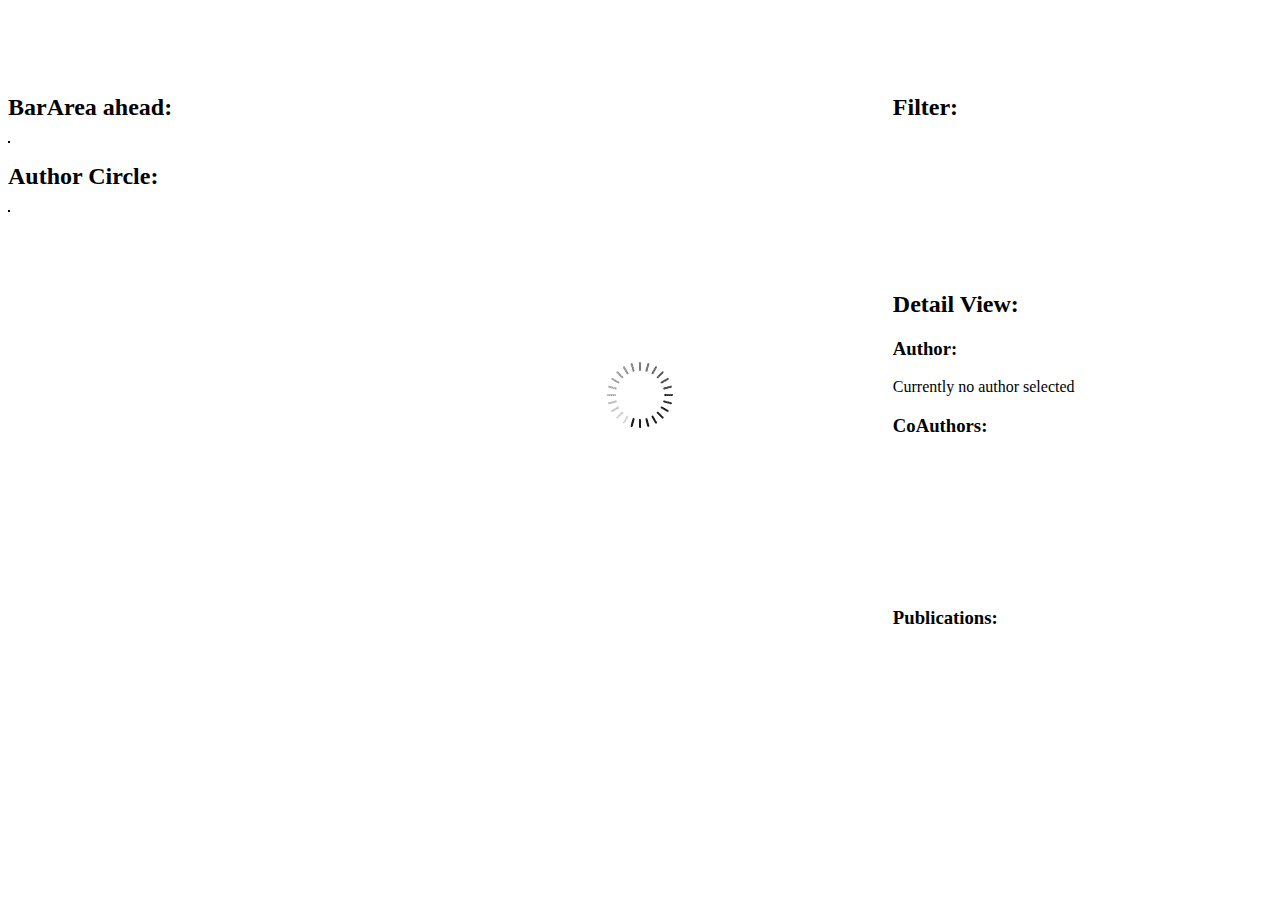
==== Web Files/index.html @ b56387a6 "new datasets, now with publications layout sidebar, scrollbar" ====
<html>
	<head>
		<meta charset="utf-8">

		<title>PubDB</title>

		<script type="text/javascript" src="lib/d3.js"></script>
		<script src="lib/jquery-2.1.3.min.js"></script>
		<script src="lib/jquery-ui-1.11.2/jquery-ui.js"></script>
		<script src="lib/jQRangeSlider-5.7.0/jQRangeSlider-withRuler-min.js"></script>

		<script type="text/javascript" src="main.js"></script>
		<script type="text/javascript" src="code.js"></script>
		<script type="text/javascript" src="barGraph.js"></script>

		<link rel="stylesheet" type="text/css" href="style.css" />
		<link rel="stylesheet" href="lib/jQRangeSlider-5.7.0/css/iThing.css" type="text/css" />

	</head>
	<body>
		<img src="assets/loading.gif" style="position: relative; display: block; top: 40%; margin: 0 auto;" alt="loading" id="loadingImage">

		<div id="sidebar">
			<div id="filter">
				<h2>Filter:</h2>

			</div>
			<div id="detail">
				<h2>Detail View:</h2>
				<div id="detail--auth"><h3>Author:</h3><div>Currently no author selected</div></div>
				<div id="detail--others" style="display: none;"><h3>Others:</h3><p id="detail--others-list"></p></div>
				<div id="detail--coauth"><h3>CoAuthors:</h3><p id="detail--coauth-list"></p></div>
				<div id="detail--pub"><h3>Publications:</h3><p id="detail--pub-list"></p></div>
			</div>
		</div>



		<div id="visualisation">
			<h2>BarArea ahead:</h2>
			<div id="barChartArea">
				<div id="barChart"></div>
				<div id="barSlider"></div>
			</div>


			<h2>Author Circle:</h2>
			<div id="circle"></div>


		</div>


	</body>
</html>
---- Web Files/style.css ----
.node {
    font: 300 11px "Helvetica Neue", Helvetica, Arial, sans-serif;
    fill: #bbb;
}

.node:hover {
    font-weight: 700;
    fill: #000;
    cursor:pointer;
}

.link {
    stroke: steelblue;
    stroke-opacity: .4;
    fill: none;
    pointer-events: none;
}

.node--source,
.node--target{
    font-weight: 700;
    fill: #2ca02c;
}

.node--selected{
    font-weight: 700;
    fill: #532ca0;
}

.link--source,
.link--target {
    stroke-opacity: 1;
    stroke-width: 2px;
    stroke: #2ca02c;
}

#barChartArea{
    display: inline-block;
    border-color: black;
    border-style: solid;
    border-width: thin;
}

.bar{
    display: inline-block;
    width:20px;
    height:1px;
}

.axis path,
.axis line {
    fill:none;
    stroke:black;
    shape-rendering: crispEdges;
}

.axis text {
    font-family: sans-serif;
    font-size:11px;
}

#circle {
    display: inline-block;
    border-color: black;
    border-style: solid;
    border-width: thin;
}

#visualisation{
    float:left;
    width:70%;
}

#sidebar{
    float:right;
    width:30%;
}

#filter{
    height:20%;
}

#detail--coauth-list,
#detail--others-list,
#detail--pub-list{
    width: 100%;
    height: 15%;
    overflow: scroll;
    overflow-x: hidden;
}

#detail--coauth-list div,
#detail--others-list div,
#detail--pub-list div{
    border:1px solid black;
}


#detail--coauth-list div:hover{
    /*
    cursor:pointer;
    */
}
---- Web Files/lib/jQRangeSlider-5.7.0/css/iThing.css ----
/**
 * Theme for jQRangeSlider
 * Inspired by http://cssdeck.com/item/381/itunes-10-storage-bar
 *        and http://cssdeck.com/item/276/pure-css-arrow-with-border-tooltip
 */

.ui-rangeSlider{
  height: 30px;
  padding-top: 40px;
}

.ui-rangeSlider,
.ui-rangeSlider-container,
.ui-rangeSlider-arrow{
  -webkit-box-sizing:content-box;
     -moz-box-sizing:content-box;
          box-sizing:content-box;
}

.ui-rangeSlider-withArrows .ui-rangeSlider-container{
  margin: 0 15px;
}

.ui-rangeSlider-withArrows .ui-rangeSlider-container,
.ui-rangeSlider-noArrow .ui-rangeSlider-container,
.ui-rangeSlider-arrow{
  -webkit-box-shadow: inset 0px 4px 6px -2px RGBA(0,0,0,0.5);
     -moz-box-shadow: inset 0px 4px 6px -2px RGBA(0,0,0,0.5);
          box-shadow: inset 0px 4px 6px -2px RGBA(0,0,0,0.5);
}

.ui-rangeSlider-disabled.ui-rangeSlider-withArrows .ui-rangeSlider-container,
.ui-rangeSlider-disabled.ui-rangeSlider-noArrow .ui-rangeSlider-container,
.ui-rangeSlider-disabled .ui-rangeSlider-arrow{
  -webkit-box-shadow: inset 0px 4px 6px -2px RGBA(0,0,0,0.3);
     -moz-box-shadow: inset 0px 4px 6px -2px RGBA(0,0,0,0.3);
          box-shadow: inset 0px 4px 6px -2px RGBA(0,0,0,0.3);
}

.ui-rangeSlider-noArrow .ui-rangeSlider-container{
  -moz-border-radius: 4px;
  border-radius: 4px;
  border-left: solid 1px #515862;
  border-right: solid 1px #515862;
}

.ui-rangeSlider-disabled.ui-rangeSlider-noArrow .ui-rangeSlider-container{
  border-color: #8490a3;
}

.ui-rangeSlider-container,
.ui-rangeSlider-arrow{
 	height: 30px;

  border-top: solid 1px #232a32;
  border-bottom: solid 1px #6a7179;
}

.ui-rangeSlider-disabled .ui-rangeSlider-container,
.ui-rangeSlider-disabled .ui-rangeSlider-arrow{
  border-top-color: #49576b;
  border-bottom-color: #9ca7b3;
}

.ui-rangeSlider-container,
.ui-rangeSlider-arrow,
.ui-rangeSlider-label{
  background: #67707F;
  background: -moz-linear-gradient(top, #67707F 0%, #888DA0 100%);
  background: -webkit-gradient(linear, left top, left bottom, color-stop(0%,#67707F), color-stop(100%,#888DA0));
}

.ui-rangeSlider-disabled .ui-rangeSlider-container,
.ui-rangeSlider-disabled .ui-rangeSlider-arrow,
.ui-rangeSlider-disabled .ui-rangeSlider-label{
  background: #95a4bd;
  background: -moz-linear-gradient(top, #95a4bd 0%, #b2bbd8 100%);
  background: -webkit-gradient(linear, left top, left bottom, color-stop(0%,#95a4bd), color-stop(100%,#b2bbd8));
}

.ui-rangeSlider-arrow{
  width:14px;
  cursor:pointer;
}

.ui-rangeSlider-leftArrow{
  border-radius:4px 0 0 4px;
  border-left: solid 1px #515862;
}

.ui-rangeSlider-disabled .ui-rangeSlider-leftArrow{
 border-left-color: #8792a2; 
}

.ui-rangeSlider-rightArrow{
  border-radius:0 4px 4px 0;
  border-right: solid 1px #515862;
}

.ui-rangeSlider-disabled .ui-rangeSlider-rightArrow{
 border-right-color: #8792a2; 
}

.ui-rangeSlider-arrow-inner{
  position: absolute;
  top: 50%;
  border: 10px solid transparent;
  width:0;
  height:0;

  margin-top: -10px;
}

.ui-rangeSlider-leftArrow .ui-rangeSlider-arrow-inner{
  border-right:10px solid #a4a8b7;
  left: 0;
  margin-left: -8px;
}

.ui-rangeSlider-leftArrow:hover .ui-rangeSlider-arrow-inner{
  border-right:10px solid #b3b6c2;
}

.ui-rangeSlider-disabled .ui-rangeSlider-leftArrow .ui-rangeSlider-arrow-inner,
.ui-rangeSlider-disabled .ui-rangeSlider-leftArrow:hover .ui-rangeSlider-arrow-inner{
  border-right-color: #bbc0cf;
}

.ui-rangeSlider-rightArrow .ui-rangeSlider-arrow-inner{
  border-left:10px solid #a4a8b7;
  right: 0;
  margin-right: -8px;
}

.ui-rangeSlider-rightArrow:hover .ui-rangeSlider-arrow-inner{
  border-left:10px solid #b3b6c2;
}

.ui-rangeSlider-disabled .ui-rangeSlider-rightArrow .ui-rangeSlider-arrow-inner,
.ui-rangeSlider-disabled .ui-rangeSlider-rightArrow:hover .ui-rangeSlider-arrow-inner{
  border-left-color: #bbc0cf;
}

.ui-rangeSlider-innerBar{
  width: 110%;
  height: 100%;
  left: -10px;
  overflow: hidden;
}

.ui-rangeSlider-bar{
	background: #68a1d6;
  height: 29px;
  margin:1px 0;
  -moz-border-radius: 4px;
  border-radius: 4px;
  cursor:move;
	cursor:grab;
	cursor: -moz-grab;
  
	-webkit-box-shadow: inset 0 2px 6px RGBA(0,0,0,0.5);
     -moz-box-shadow: inset 0 2px 6px RGBA(0,0,0,0.5);
          box-shadow: inset 0 2px 6px RGBA(0,0,0,0.5);
}

.ui-rangeSlider-disabled .ui-rangeSlider-bar{
  background: #93aeca;

  -webkit-box-shadow: inset 0 2px 6px RGBA(0,0,0,0.3);
     -moz-box-shadow: inset 0 2px 6px RGBA(0,0,0,0.3);
          box-shadow: inset 0 2px 6px RGBA(0,0,0,0.3);
}

.ui-rangeSlider-handle{
	width:10px;
	height:30px;
	background: transparent;
	cursor:col-resize;
}

.ui-rangeSlider-label{
  padding: 5px 10px;
  bottom:40px;

  -moz-border-radius: 4px;
       border-radius: 4px;

  -webkit-box-shadow: 0px 1px 0px #c2c5d6;
     -moz-box-shadow: 0px 1px 0px #c2c5d6;
          box-shadow: 0px 1px 0px #c2c5d6;

  color:white;
  font-size:15px;

  cursor:col-resize;
}

.ui-rangeSlider-label-inner{
  position: absolute;
  top: 100%;
  left: 50%;
  display: block;
  z-index:99;
  border-left: 10px solid transparent;
  border-right: 10px solid transparent;

  margin-left: -10px;
  border-top: 10px solid #888DA0;
}

.ui-rangeSlider-disabled .ui-rangeSlider-label-inner{
  border-top-color: #b2bbd8; 
}

.ui-editRangeSlider-inputValue{
  width:2em;
  text-align:center;
  font-size:15px;
}

.ui-rangeSlider .ui-ruler-scale{
  position:absolute;
  top:0;
  left:0;
  bottom:0;
  right:0;
}

.ui-rangeSlider .ui-ruler-tick { 
  float: left; 
}

.ui-rangeSlider .ui-ruler-scale0 .ui-ruler-tick-inner{
  color:white;
  margin-top:1px;
  border-left: 1px solid white;
  height:29px;
  padding-left:2px;
  position:relative;
}

.ui-rangeSlider .ui-ruler-scale0 .ui-ruler-tick-label{
  position:absolute;
  bottom: 6px;
}

.ui-rangeSlider .ui-ruler-scale1 .ui-ruler-tick-inner{
  border-left:1px solid white;
  margin-top: 25px;
  height: 5px;
}
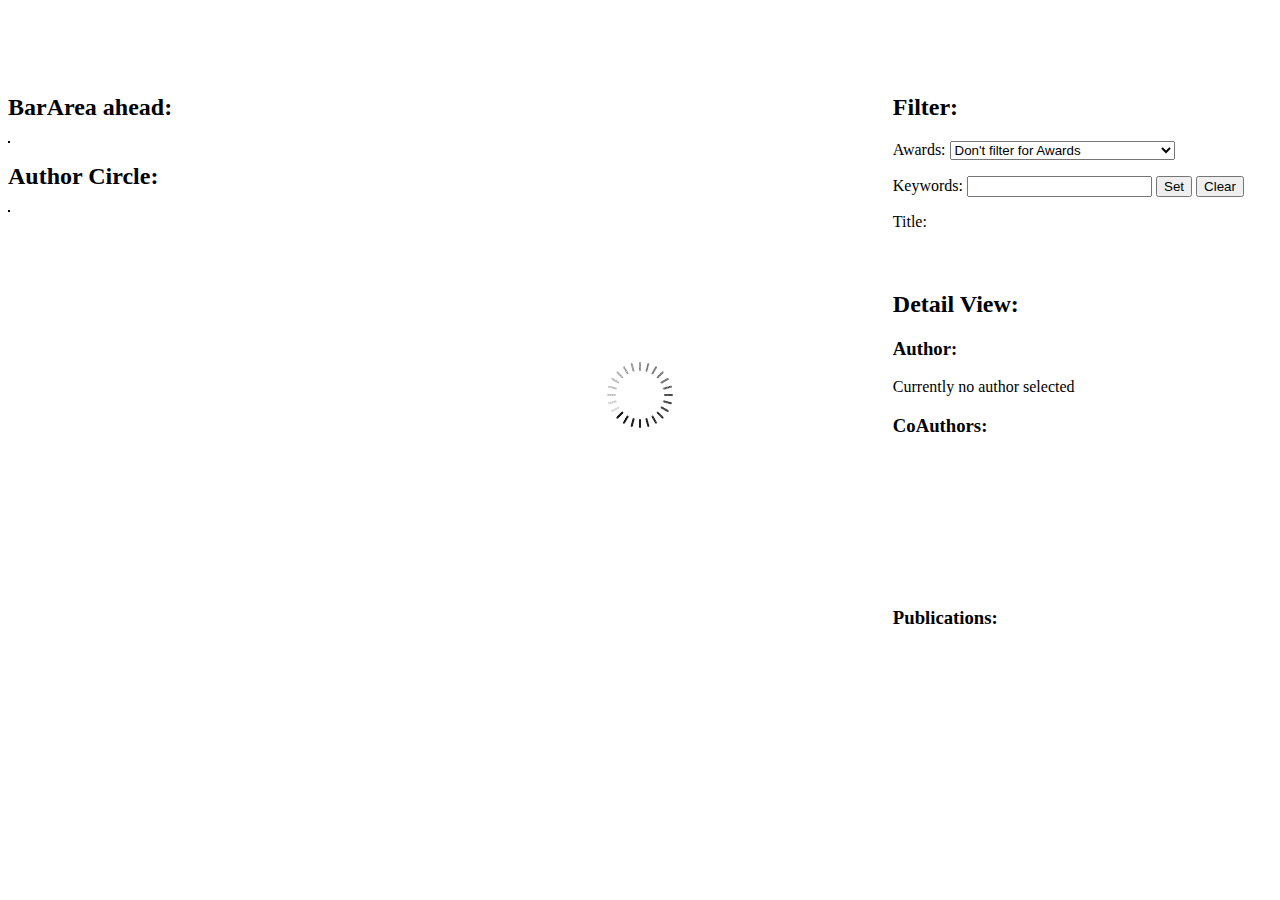
==== commit 7587b183: "filter for awards and keywords" ====
--- a/Web Files/index.html
+++ b/Web Files/index.html
@@ -23,6 +23,30 @@
 		<div id="sidebar">
 			<div id="filter">
 				<h2>Filter:</h2>
+				<div>
+					<p>Awards:
+					<select id="awardsSelection" onchange="awardFilter(this)">
+						<option value="case0">Don't filter for Awards</option>
+						<option value="case1">Show Publications with Awards</option>
+						<option value="case2">Show Publications with no Awards</option>
+					</select>
+					</p>
+				</div>
+				<div>
+					<form name="keywordForm">
+						<p>Keywords: <input type="text" name="keywords">
+							<input type="button" value="Set" onClick="keywordsFilter(this.form)">
+							<input type="button" value="Clear" onClick="clearKeywordsFilter(this.form)">
+						</p>
+					</FORM>
+				</div>
+				<div>
+					<p>Title:
+
+					</p>
+				</div>
+
+
 
 			</div>
 			<div id="detail">
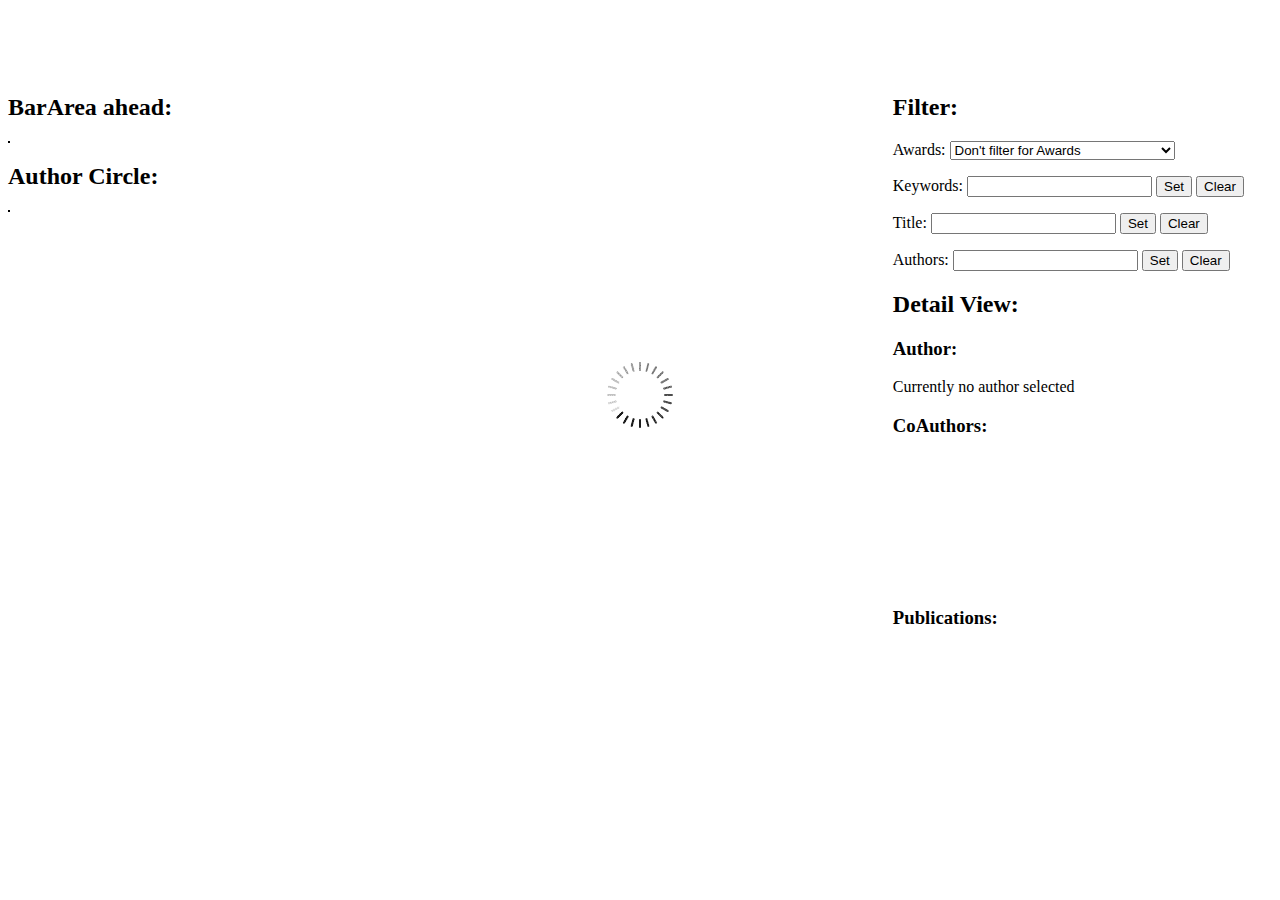
==== commit b642379f: "filter done" ====
--- a/Web Files/index.html
+++ b/Web Files/index.html
@@ -38,12 +38,23 @@
 							<input type="button" value="Set" onClick="keywordsFilter(this.form)">
 							<input type="button" value="Clear" onClick="clearKeywordsFilter(this.form)">
 						</p>
-					</FORM>
+					</form>
 				</div>
 				<div>
-					<p>Title:
-
-					</p>
+					<form name="titleForm">
+						<p>Title: <input type="text" name="titles">
+							<input type="button" value="Set" onClick="titlesFilter(this.form)">
+							<input type="button" value="Clear" onClick="clearTitlesFilter(this.form)">
+						</p>
+					</form>
+				</div>
+				<div>
+					<form name="authorForm">
+						<p>Authors: <input type="text" name="authors">
+							<input type="button" value="Set" onClick="authorsFilter(this.form)">
+							<input type="button" value="Clear" onClick="clearAuthorsFilter(this.form)">
+						</p>
+					</form>
 				</div>
 
 
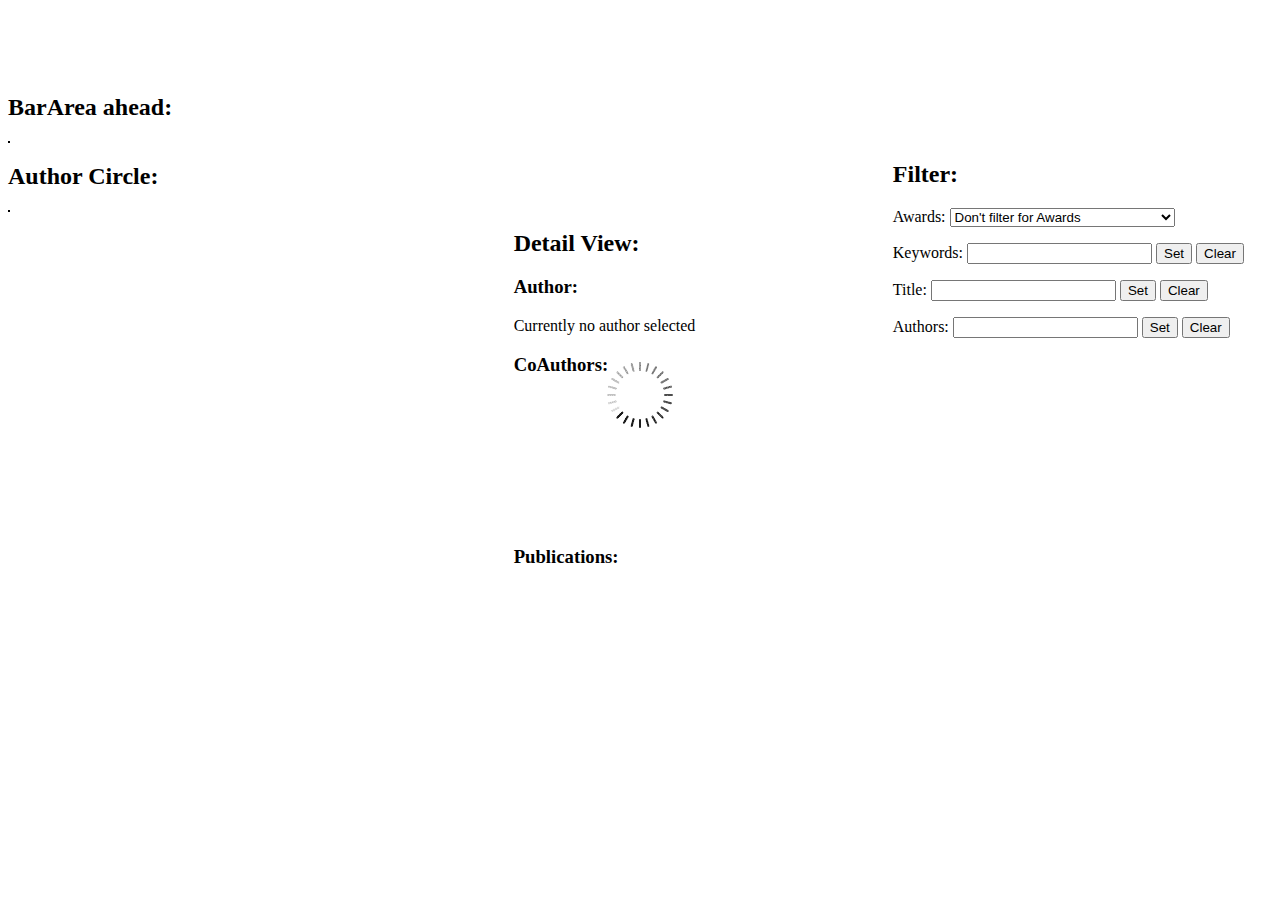
==== commit bc7aafe4: "others, layout, css" ====
--- a/Web Files/index.html
+++ b/Web Files/index.html
@@ -20,67 +20,80 @@
 	<body>
 		<img src="assets/loading.gif" style="position: relative; display: block; top: 40%; margin: 0 auto;" alt="loading" id="loadingImage">
 
-		<div id="sidebar">
-			<div id="filter">
-				<h2>Filter:</h2>
-				<div>
-					<p>Awards:
-					<select id="awardsSelection" onchange="awardFilter(this)">
-						<option value="case0">Don't filter for Awards</option>
-						<option value="case1">Show Publications with Awards</option>
-						<option value="case2">Show Publications with no Awards</option>
-					</select>
-					</p>
-				</div>
-				<div>
-					<form name="keywordForm">
-						<p>Keywords: <input type="text" name="keywords">
-							<input type="button" value="Set" onClick="keywordsFilter(this.form)">
-							<input type="button" value="Clear" onClick="clearKeywordsFilter(this.form)">
-						</p>
-					</form>
-				</div>
-				<div>
-					<form name="titleForm">
-						<p>Title: <input type="text" name="titles">
-							<input type="button" value="Set" onClick="titlesFilter(this.form)">
-							<input type="button" value="Clear" onClick="clearTitlesFilter(this.form)">
-						</p>
-					</form>
-				</div>
-				<div>
-					<form name="authorForm">
-						<p>Authors: <input type="text" name="authors">
-							<input type="button" value="Set" onClick="authorsFilter(this.form)">
-							<input type="button" value="Clear" onClick="clearAuthorsFilter(this.form)">
-						</p>
-					</form>
-				</div>
 
-
-
-			</div>
-			<div id="detail">
-				<h2>Detail View:</h2>
-				<div id="detail--auth"><h3>Author:</h3><div>Currently no author selected</div></div>
-				<div id="detail--others" style="display: none;"><h3>Others:</h3><p id="detail--others-list"></p></div>
-				<div id="detail--coauth"><h3>CoAuthors:</h3><p id="detail--coauth-list"></p></div>
-				<div id="detail--pub"><h3>Publications:</h3><p id="detail--pub-list"></p></div>
-			</div>
-		</div>
-
-
-
-		<div id="visualisation">
+		<div>
 			<h2>BarArea ahead:</h2>
 			<div id="barChartArea">
 				<div id="barChart"></div>
 				<div id="barSlider"></div>
 			</div>
 
+			<div id="sidebarBar">
+				<div id="filter">
+					<h2>Filter:</h2>
+					<div>
+						<p>Awards:
+							<select id="awardsSelection" onchange="awardFilter(this)">
+								<option value="case0">Don't filter for Awards</option>
+								<option value="case1">Show Publications with Awards</option>
+								<option value="case2">Show Publications with no Awards</option>
+							</select>
+						</p>
+					</div>
+					<div>
+						<form name="keywordForm">
+							<p>Keywords: <input type="text" name="keywords">
+								<input type="button" value="Set" onClick="keywordsFilter(this.form)">
+								<input type="button" value="Clear" onClick="clearKeywordsFilter(this.form)">
+							</p>
+						</form>
+					</div>
+					<div>
+						<form name="titleForm">
+							<p>Title: <input type="text" name="titles">
+								<input type="button" value="Set" onClick="titlesFilter(this.form)">
+								<input type="button" value="Clear" onClick="clearTitlesFilter(this.form)">
+							</p>
+						</form>
+					</div>
+					<div>
+						<form name="authorForm">
+							<p>Authors: <input type="text" name="authors">
+								<input type="button" value="Set" onClick="authorsFilter(this.form)">
+								<input type="button" value="Clear" onClick="clearAuthorsFilter(this.form)">
+							</p>
+						</form>
+					</div>
+				</div>
+			</div>
+		</div>
 
+		<div>
 			<h2>Author Circle:</h2>
 			<div id="circle"></div>
+
+			<div id="sidebarCircle">
+				<div id="detail">
+					<h2>Detail View:</h2>
+					<div id="detail--others--explained" style="display: none;"></div>
+					<div id="detail--auth"><h3>Author:</h3><div>Currently no author selected</div></div>
+					<div id="detail--others" style="display: none;"><h3>Others:</h3><p id="detail--others-list"></p></div>
+					<div id="detail--coauth"><h3>CoAuthors:</h3><p id="detail--coauth-list"></p></div>
+					<div id="detail--pub"><h3>Publications:</h3><p id="detail--pub-list"></p></div>
+				</div>
+			</div>
+
+		</div>
+
+
+
+
+
+		<div id="visualisation">
+
+
+
+
 
 
 		</div>
--- a/Web Files/style.css
+++ b/Web Files/style.css
@@ -30,7 +30,7 @@
 .link--source,
 .link--target {
     stroke-opacity: 1;
-    stroke-width: 2px;
+    stroke-width: 3px;
     stroke: #2ca02c;
 }
 
@@ -66,19 +66,11 @@
     border-width: thin;
 }
 
-#visualisation{
-    float:left;
-    width:70%;
-}
-
-#sidebar{
-    float:right;
-    width:30%;
-}
-
-#filter{
-    height:20%;
-}
+#sidebarBar,
+#sidebarCircle{
+     float:right;
+     width:30%;
+ }
 
 #detail--coauth-list,
 #detail--others-list,
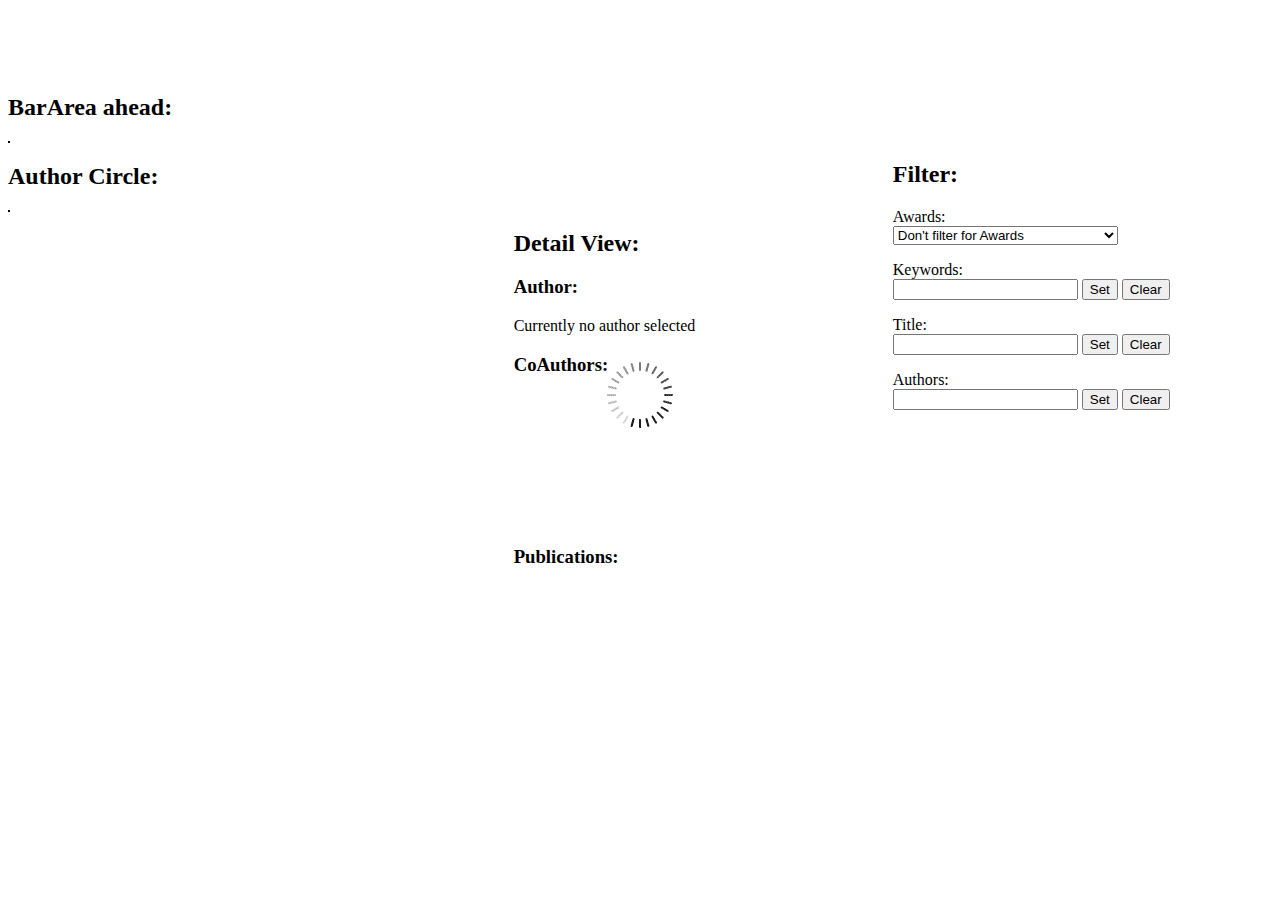
==== commit de332997: "colorcoding" ====
--- a/Web Files/index.html
+++ b/Web Files/index.html
@@ -32,7 +32,7 @@
 				<div id="filter">
 					<h2>Filter:</h2>
 					<div>
-						<p>Awards:
+						<p><text>Awards:</text><br/>
 							<select id="awardsSelection" onchange="awardFilter(this)">
 								<option value="case0">Don't filter for Awards</option>
 								<option value="case1">Show Publications with Awards</option>
@@ -42,7 +42,8 @@
 					</div>
 					<div>
 						<form name="keywordForm">
-							<p>Keywords: <input type="text" name="keywords">
+							<p><text>Keywords:</text><br/>
+								<input type="text" name="keywords">
 								<input type="button" value="Set" onClick="keywordsFilter(this.form)">
 								<input type="button" value="Clear" onClick="clearKeywordsFilter(this.form)">
 							</p>
@@ -50,7 +51,8 @@
 					</div>
 					<div>
 						<form name="titleForm">
-							<p>Title: <input type="text" name="titles">
+							<p><text>Title:</text><br/>
+								<input type="text" name="titles">
 								<input type="button" value="Set" onClick="titlesFilter(this.form)">
 								<input type="button" value="Clear" onClick="clearTitlesFilter(this.form)">
 							</p>
@@ -58,7 +60,8 @@
 					</div>
 					<div>
 						<form name="authorForm">
-							<p>Authors: <input type="text" name="authors">
+							<p><text>Authors:</text><br/>
+								<input type="text" name="authors">
 								<input type="button" value="Set" onClick="authorsFilter(this.form)">
 								<input type="button" value="Clear" onClick="clearAuthorsFilter(this.form)">
 							</p>
--- a/Web Files/style.css
+++ b/Web Files/style.css
@@ -19,19 +19,19 @@
 .node--source,
 .node--target{
     font-weight: 700;
-    fill: #2ca02c;
+    fill: #d62728;
 }
 
 .node--selected{
     font-weight: 700;
-    fill: #532ca0;
+    fill: #2ca02c;
 }
 
 .link--source,
 .link--target {
     stroke-opacity: 1;
     stroke-width: 3px;
-    stroke: #2ca02c;
+    stroke: #d62728;
 }
 
 #barChartArea{
@@ -45,6 +45,10 @@
     display: inline-block;
     width:20px;
     height:1px;
+}
+
+.highlight{
+    opacity: 0.5;
 }
 
 .axis path,
@@ -92,4 +96,4 @@
     /*
     cursor:pointer;
     */
-}
+}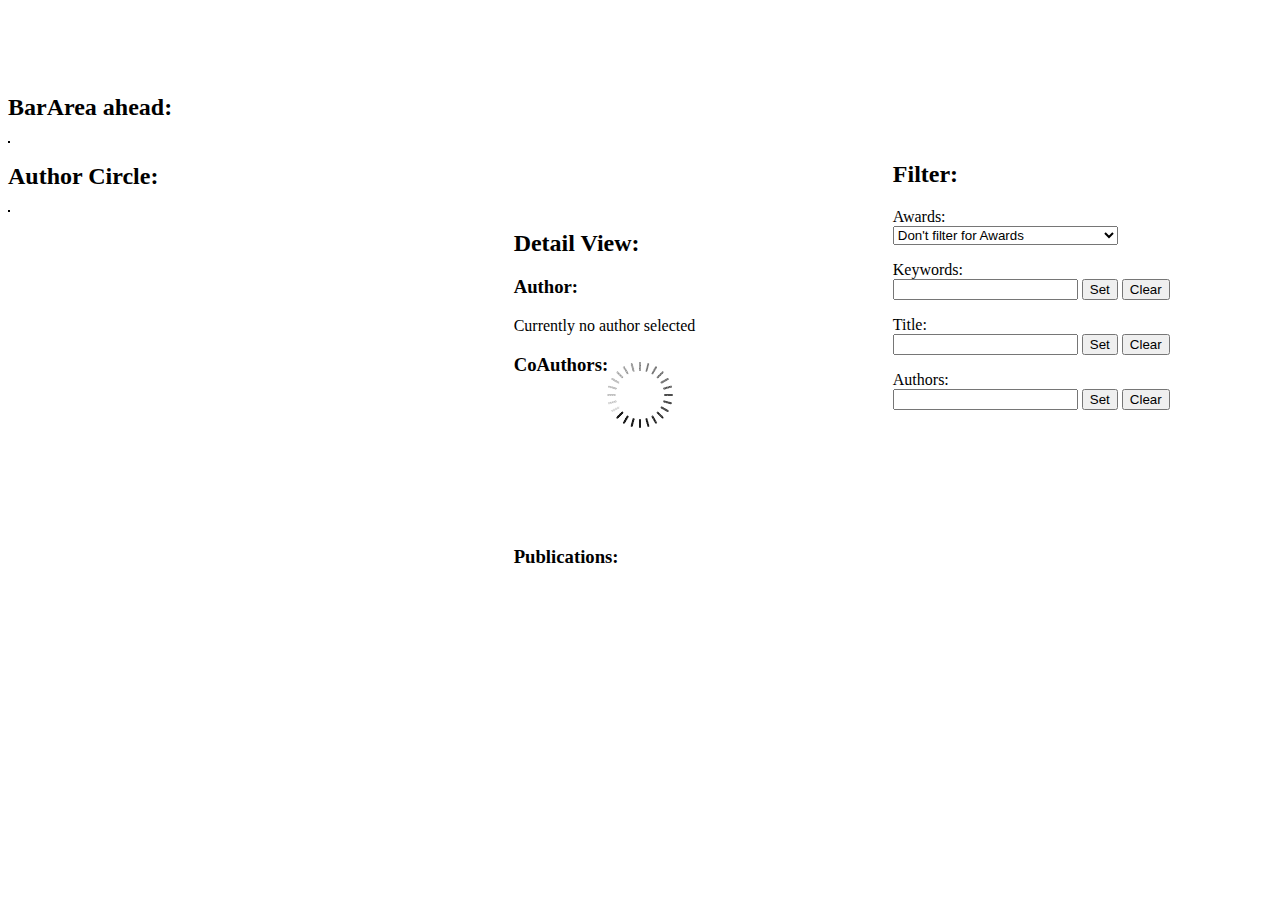
==== commit 60066485: "css names nodes circle" ====
--- a/Web Files/index.html
+++ b/Web Files/index.html
@@ -44,7 +44,7 @@
 						<form name="keywordForm">
 							<p><text>Keywords:</text><br/>
 								<input type="text" name="keywords">
-								<input type="button" value="Set" onClick="keywordsFilter(this.form)">
+								<input type="button" value="Set" onClick="keywordsFilter(this.form)" id="keywordsButton">
 								<input type="button" value="Clear" onClick="clearKeywordsFilter(this.form)">
 							</p>
 						</form>
@@ -53,7 +53,7 @@
 						<form name="titleForm">
 							<p><text>Title:</text><br/>
 								<input type="text" name="titles">
-								<input type="button" value="Set" onClick="titlesFilter(this.form)">
+								<input type="button" value="Set" onClick="titlesFilter(this.form)" id="titlesButton">
 								<input type="button" value="Clear" onClick="clearTitlesFilter(this.form)">
 							</p>
 						</form>
@@ -62,7 +62,7 @@
 						<form name="authorForm">
 							<p><text>Authors:</text><br/>
 								<input type="text" name="authors">
-								<input type="button" value="Set" onClick="authorsFilter(this.form)">
+								<input type="button" value="Set" onClick="authorsFilter(this.form)" id="authorsButton">
 								<input type="button" value="Clear" onClick="clearAuthorsFilter(this.form)">
 							</p>
 						</form>
@@ -88,19 +88,5 @@
 
 		</div>
 
-
-
-
-
-		<div id="visualisation">
-
-
-
-
-
-
-		</div>
-
-
 	</body>
 </html>--- a/Web Files/style.css
+++ b/Web Files/style.css
@@ -1,6 +1,6 @@
 .node {
-    font: 300 11px "Helvetica Neue", Helvetica, Arial, sans-serif;
-    fill: #bbb;
+    font: 300 13px Arial, sans-serif;
+    fill: #86afd8;
 }
 
 .node:hover {
@@ -10,7 +10,7 @@
 }
 
 .link {
-    stroke: steelblue;
+    stroke: #86afd8;
     stroke-opacity: .4;
     fill: none;
     pointer-events: none;
@@ -19,7 +19,7 @@
 .node--source,
 .node--target{
     font-weight: 700;
-    fill: #d62728;
+    fill: #a70b0b;
 }
 
 .node--selected{
@@ -31,7 +31,7 @@
 .link--target {
     stroke-opacity: 1;
     stroke-width: 3px;
-    stroke: #d62728;
+    stroke: #A70B0B;
 }
 
 #barChartArea{
--- a/Web Files/lib/jQRangeSlider-5.7.0/css/iThing.css
+++ b/Web Files/lib/jQRangeSlider-5.7.0/css/iThing.css
@@ -149,7 +149,7 @@
 }
 
 .ui-rangeSlider-bar{
-	background: #68a1d6;
+	background: #86afd8;
   height: 29px;
   margin:1px 0;
   -moz-border-radius: 4px;
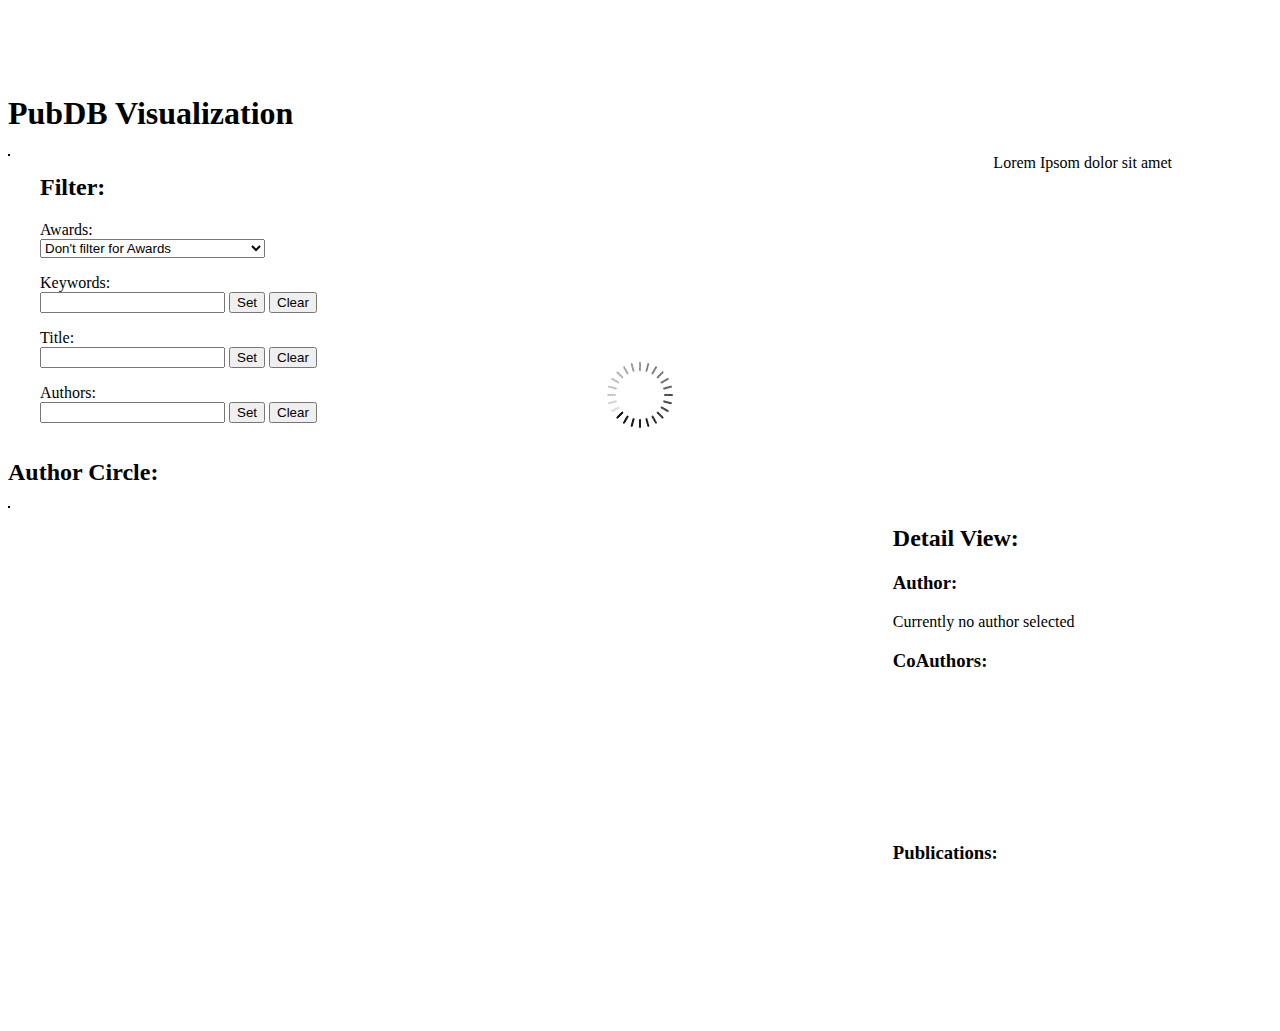
==== commit b595a4a9: "merged" ====
--- a/Web Files/index.html
+++ b/Web Files/index.html
@@ -21,71 +21,71 @@
 		<img src="assets/loading.gif" style="position: relative; display: block; top: 40%; margin: 0 auto;" alt="loading" id="loadingImage">
 
 
-		<div>
-			<h2>BarArea ahead:</h2>
-			<div id="barChartArea">
-				<div id="barChart"></div>
-				<div id="barSlider"></div>
+			<h1>PubDB Visualization</h1>
+			<div id="topRow">
+					<div id="barChartArea">
+						<div id="barChart"></div>
+						<div id="barSlider"></div>
+					</div>
+
+					<div id="filter">
+						<h2>Filter:</h2>
+						<div>
+							<p><text>Awards:</text><br/>
+								<select id="awardsSelection" onchange="awardFilter(this)">
+									<option value="case0">Don't filter for Awards</option>
+									<option value="case1">Show Publications with Awards</option>
+									<option value="case2">Show Publications with no Awards</option>
+								</select>
+							</p>
+						</div>
+						<div>
+							<form name="keywordForm">
+								<p><text>Keywords:</text><br/>
+									<input type="text" name="keywords">
+									<input type="button" value="Set" onClick="keywordsFilter(this.form)" id="keywordsButton">
+									<input type="button" value="Clear" onClick="clearKeywordsFilter(this.form)">
+								</p>
+							</form>
+						</div>
+						<div>
+							<form name="titleForm">
+								<p><text>Title:</text><br/>
+									<input type="text" name="titles">
+									<input type="button" value="Set" onClick="titlesFilter(this.form)" id="titlesButton">
+									<input type="button" value="Clear" onClick="clearTitlesFilter(this.form)">
+								</p>
+							</form>
+						</div>
+						<div>
+							<form name="authorForm">
+								<p><text>Authors:</text><br/>
+									<input type="text" name="authors">
+									<input type="button" value="Set" onClick="authorsFilter(this.form)" id="authorsButton">
+									<input type="button" value="Clear" onClick="clearAuthorsFilter(this.form)">
+								</p>
+							</form>
+						</div>
+					</div>
+
+				<div id="howTo">
+					Lorem Ipsom dolor sit amet
+				</div>
+
 			</div>
 
-			<div id="sidebarBar">
-				<div id="filter">
-					<h2>Filter:</h2>
-					<div>
-						<p><text>Awards:</text><br/>
-							<select id="awardsSelection" onchange="awardFilter(this)">
-								<option value="case0">Don't filter for Awards</option>
-								<option value="case1">Show Publications with Awards</option>
-								<option value="case2">Show Publications with no Awards</option>
-							</select>
-						</p>
-					</div>
-					<div>
-						<form name="keywordForm">
-							<p><text>Keywords:</text><br/>
-								<input type="text" name="keywords">
-								<input type="button" value="Set" onClick="keywordsFilter(this.form)" id="keywordsButton">
-								<input type="button" value="Clear" onClick="clearKeywordsFilter(this.form)">
-							</p>
-						</form>
-					</div>
-					<div>
-						<form name="titleForm">
-							<p><text>Title:</text><br/>
-								<input type="text" name="titles">
-								<input type="button" value="Set" onClick="titlesFilter(this.form)" id="titlesButton">
-								<input type="button" value="Clear" onClick="clearTitlesFilter(this.form)">
-							</p>
-						</form>
-					</div>
-					<div>
-						<form name="authorForm">
-							<p><text>Authors:</text><br/>
-								<input type="text" name="authors">
-								<input type="button" value="Set" onClick="authorsFilter(this.form)" id="authorsButton">
-								<input type="button" value="Clear" onClick="clearAuthorsFilter(this.form)">
-							</p>
-						</form>
-					</div>
-				</div>
-			</div>
-		</div>
-
-		<div>
 			<h2>Author Circle:</h2>
 			<div id="circle"></div>
 
-			<div id="sidebarCircle">
-				<div id="detail">
-					<h2>Detail View:</h2>
-					<div id="detail--others--explained" style="display: none;"></div>
-					<div id="detail--auth"><h3>Author:</h3><div>Currently no author selected</div></div>
-					<div id="detail--others" style="display: none;"><h3>Others:</h3><p id="detail--others-list"></p></div>
-					<div id="detail--coauth"><h3>CoAuthors:</h3><p id="detail--coauth-list"></p></div>
-					<div id="detail--pub"><h3>Publications:</h3><p id="detail--pub-list"></p></div>
-				</div>
+		<div id="sidebarCircle">
+			<div id="detail">
+				<h2>Detail View:</h2>
+				<div id="detail--others--explained" style="display: none;"></div>
+				<div id="detail--auth"><h3>Author:</h3><div>Currently no author selected</div></div>
+				<div id="detail--others" style="display: none;"><h3>Others:</h3><p id="detail--others-list"></p></div>
+				<div id="detail--coauth"><h3>CoAuthors:</h3><p id="detail--coauth-list"></p></div>
+				<div id="detail--pub"><h3>Publications:</h3><p id="detail--pub-list"></p></div>
 			</div>
-
 		</div>
 
 	</body>
--- a/Web Files/style.css
+++ b/Web Files/style.css
@@ -36,9 +36,14 @@
 
 #barChartArea{
     display: inline-block;
+    /*float:left;*/
     border-color: black;
     border-style: solid;
     border-width: thin;
+}
+
+#filter{
+
 }
 
 .bar{
@@ -70,7 +75,26 @@
     border-width: thin;
 }
 
-#sidebarBar,
+#topRow{
+    display: inline-block;
+    width: 100%;
+}
+
+#barChartArea{
+    float:left;
+}
+
+#filter{
+    display: inline-block;
+    padding-left:30px;
+}
+
+#howTo{
+    padding-right:100px;
+    float: right;
+}
+
+
 #sidebarCircle{
      float:right;
      width:30%;
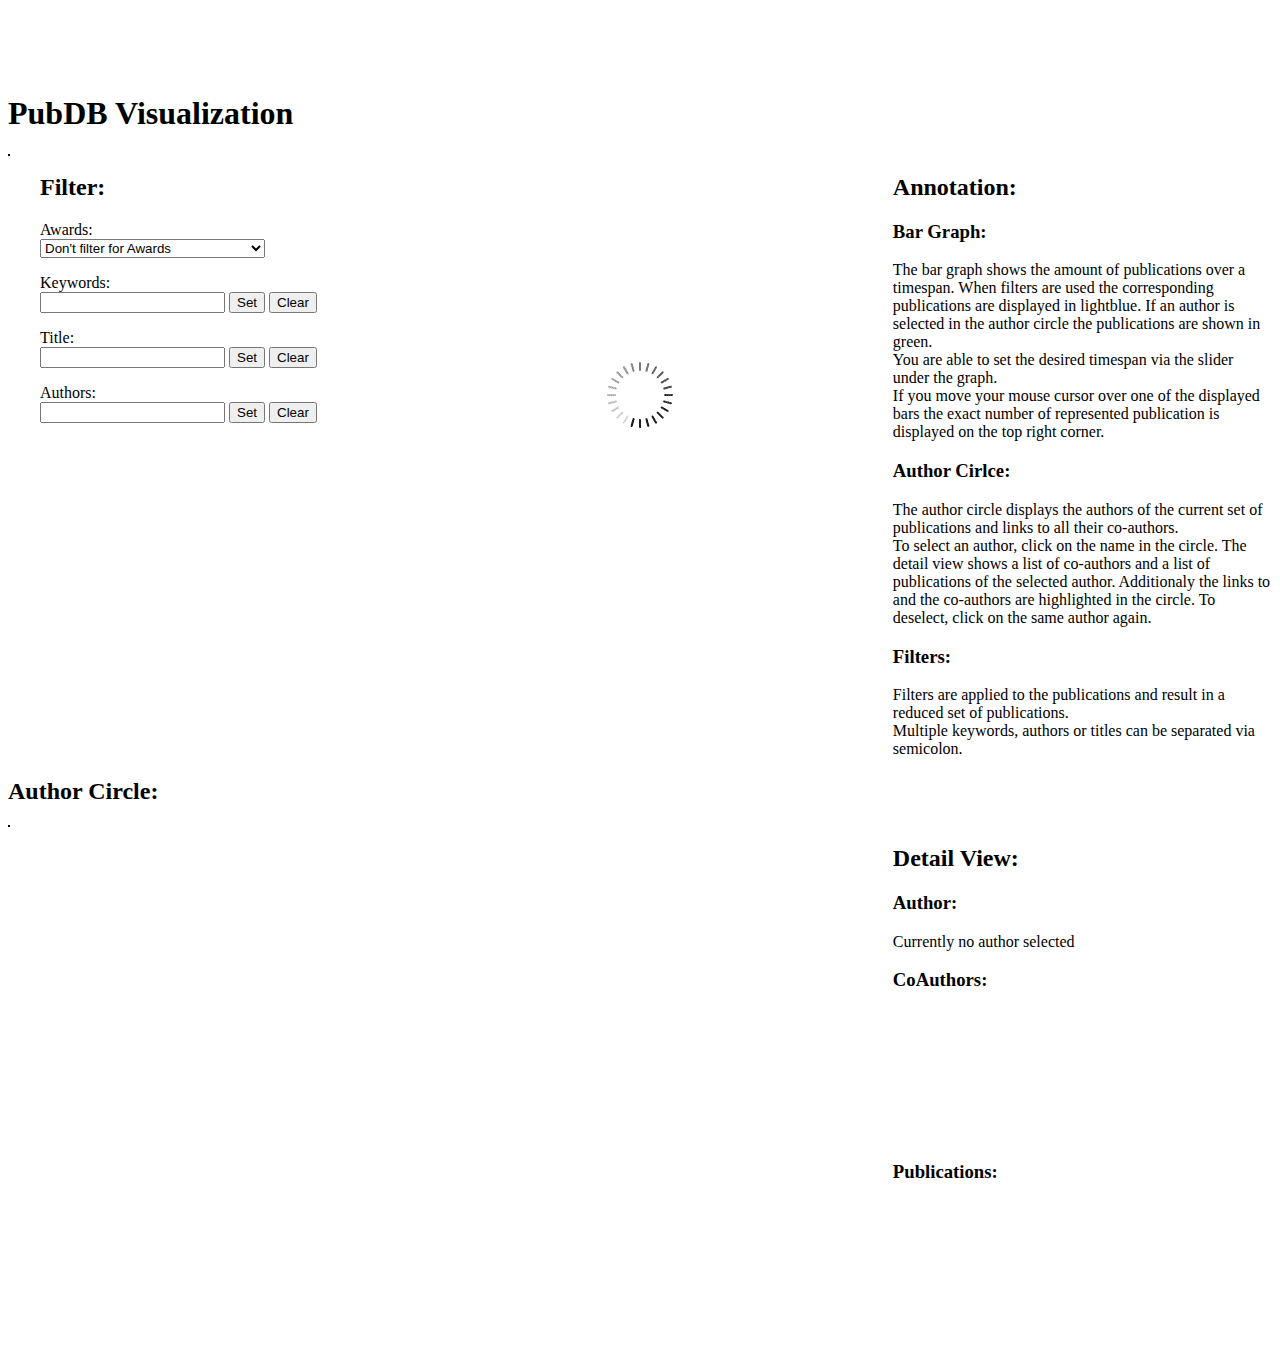
==== commit 3ac89793: "lorem ipsom" ====
--- a/Web Files/index.html
+++ b/Web Files/index.html
@@ -69,7 +69,23 @@
 					</div>
 
 				<div id="howTo">
-					Lorem Ipsom dolor sit amet
+					<h2>Annotation:</h2>
+					<div>
+						<h3>Bar Graph:</h3>
+						<div>The bar graph shows the amount of publications over a timespan. When filters are used the corresponding publications are displayed in lightblue. If an author is selected in the author circle the publications are shown in green.</div>
+						<div>You are able to set the desired timespan via the slider under the graph.</div>
+						<div>If you move your mouse cursor over one of the displayed bars the exact number of represented publication is displayed on the top right corner.</div>
+					</div>
+					<div>
+						<h3>Author Cirlce:</h3>
+						<div>The author circle displays the authors of the current set of publications and links to all their co-authors.</div>
+						<div>To select an author, click on the name in the circle. The detail view shows a list of co-authors and a list of publications of the selected author. Additionaly the links to and the co-authors are highlighted in the circle. To deselect, click on the same author again.</div>
+					</div>
+					<div>
+						<h3>Filters:</h3>
+						<div>Filters are applied to the publications and result in a reduced set of publications.</div>
+						<div>Multiple keywords, authors or titles can be separated via semicolon.</div>
+					</div>
 				</div>
 
 			</div>
--- a/Web Files/style.css
+++ b/Web Files/style.css
@@ -89,12 +89,7 @@
     padding-left:30px;
 }
 
-#howTo{
-    padding-right:100px;
-    float: right;
-}
-
-
+#howTo,
 #sidebarCircle{
      float:right;
      width:30%;
